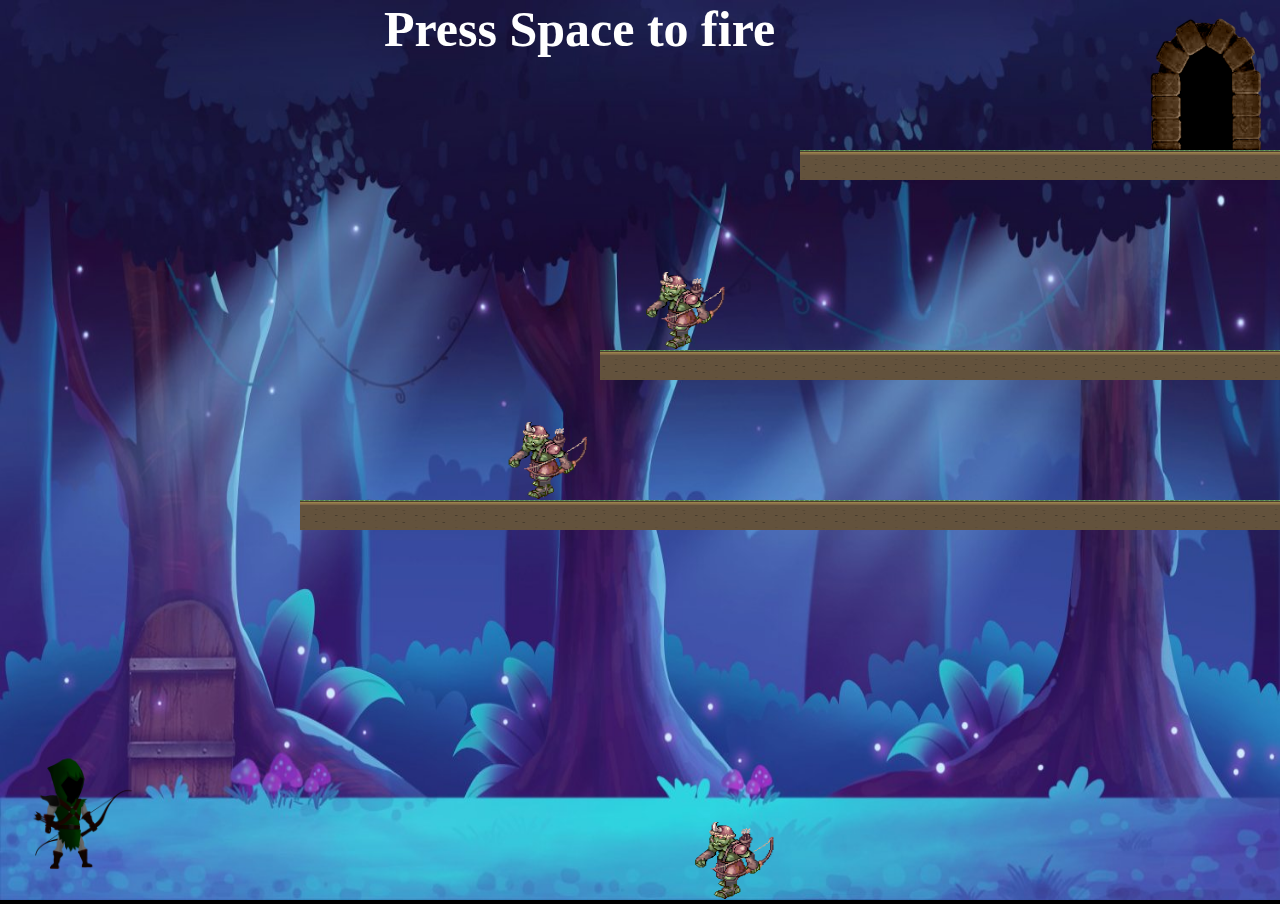
==== index.html @ 3263f1ab "Initial Commit" ====
<!DOCTYPE html>
<html lang="en">
<head>
    <meta charset="UTF-8">
    <meta http-equiv="X-UA-Compatible" content="IE=edge">
    <meta name="viewport" content="width=device-width, initial-scale=1.0">
    <title>Third Project</title>
    <link rel="stylesheet" href="style.css">
</head>
<body>
    <div class="container"> 
    </div> 
    <h1>Press Space to fire</h1>
    <canvas id="canvas"></canvas>
         <!-- <img class="object-fit-cover" src="/background1.jpg"> -->
</body>
<script src="game1.js"></script>
</html>
---- style.css ----
*{
    margin: 0;
    padding: 0;
    box-sizing: border-box;
}
body{
    overflow: hidden;
    background-color: black;
}
/* .container{
    width: 100px;
    height: 100px;
} */
img{
    /* z-index: 1;
    position: absolute;
    width: 100%;
    height: 100%;
    object-fit: cover; */
}
h1{
    text-align: center;
    color: white;
    font-family: Cambria, Cochin, Georgia, Times, 'Times New Roman', serif;
    font-size: 50px;
    position:absolute;
    left: 30%;
}
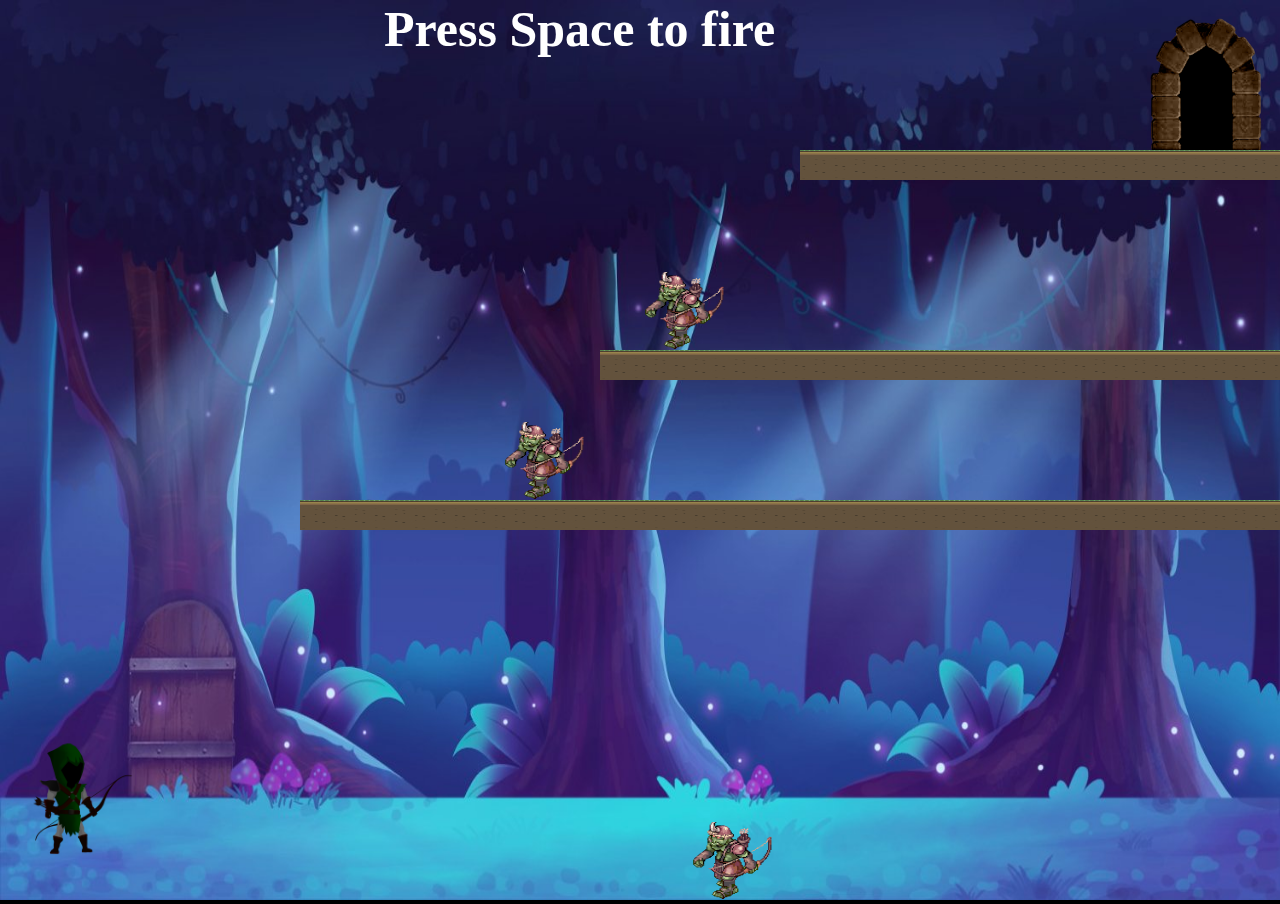
==== commit 2406522f: "Level 2 and Level 3 added" ====
--- a/index.html
+++ b/index.html
@@ -10,6 +10,12 @@
 <body>
     <div class="container"> 
     </div> 
+    <audio id="bg1" src="/bg1.mp3"></audio>
+    <audio id="bg2" src="/bg2.mp3"></audio>
+    <audio id="gameover" src="/gameover.wav"></audio>
+    <audio id="hit" src="/hit.wav"></audio>
+    <audio id="jump" src="/jump.mp3"></audio>
+    <audio id="shoot" src="/shoot.mp3"></audio>
     <h1>Press Space to fire</h1>
     <canvas id="canvas"></canvas>
          <!-- <img class="object-fit-cover" src="/background1.jpg"> -->
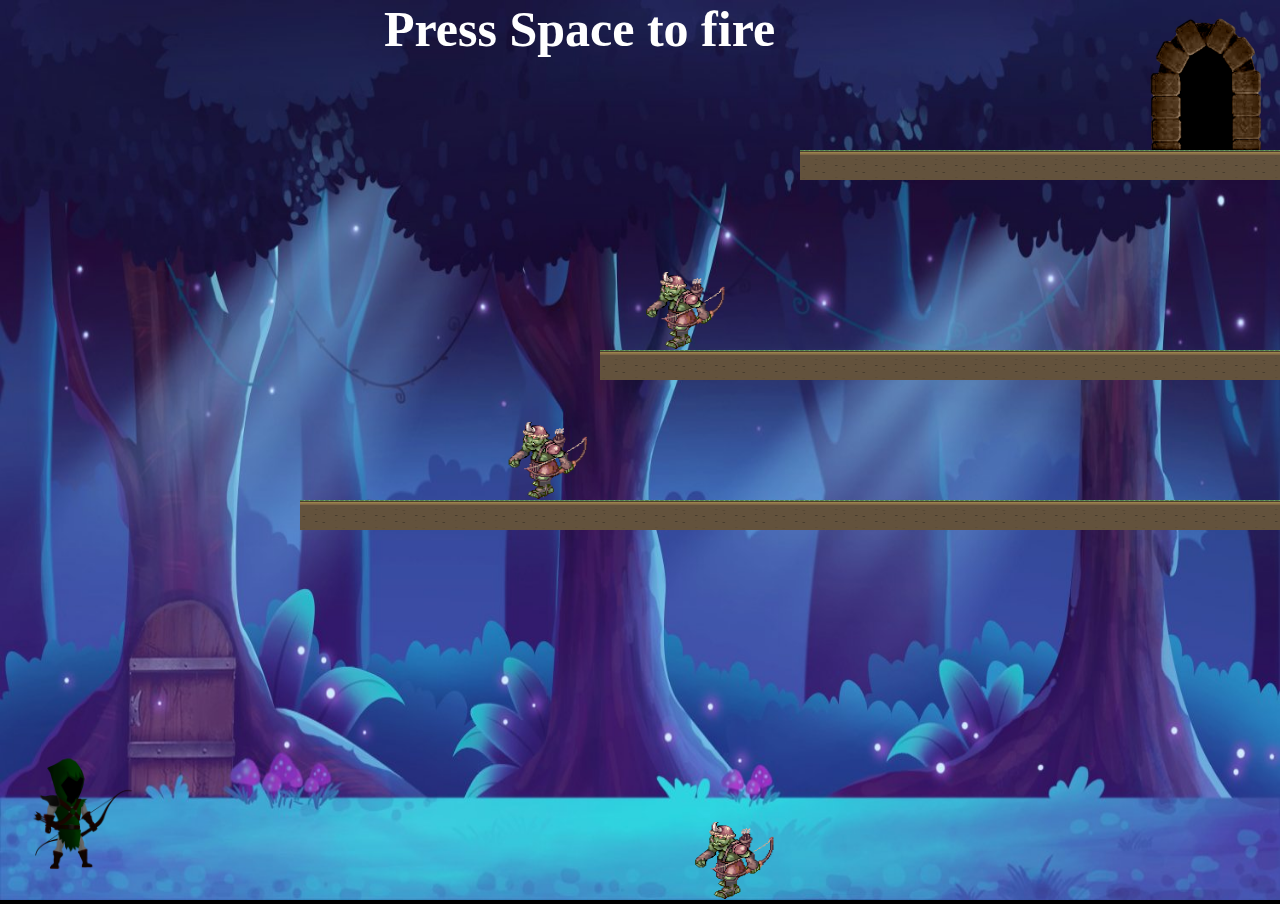
==== commit e7fe91b7: "Added some final commits to the game and finishing it." ====
--- a/index.html
+++ b/index.html
@@ -5,20 +5,20 @@
     <meta http-equiv="X-UA-Compatible" content="IE=edge">
     <meta name="viewport" content="width=device-width, initial-scale=1.0">
     <title>Third Project</title>
-    <link rel="stylesheet" href="style.css">
+    <link rel="stylesheet" href="css/style.css">
 </head>
 <body>
     <div class="container"> 
     </div> 
-    <audio id="bg1" src="/bg1.mp3"></audio>
-    <audio id="bg2" src="/bg2.mp3"></audio>
-    <audio id="gameover" src="/gameover.wav"></audio>
-    <audio id="hit" src="/hit.wav"></audio>
-    <audio id="jump" src="/jump.mp3"></audio>
-    <audio id="shoot" src="/shoot.mp3"></audio>
+    <audio id="bg1" src="Music/bg1.mp3"></audio>
+    <audio id="bg2" src="Music//bg2.mp3"></audio>
+    <audio id="gameover" src="Music/gameover.wav"></audio>
+    <audio id="hit" src="Music/hit.wav"></audio>
+    <audio id="jump" src="Music/jump.mp3"></audio>
+    <audio id="shoot" src="Music/shoot.mp3"></audio>
     <h1>Press Space to fire</h1>
     <canvas id="canvas"></canvas>
          <!-- <img class="object-fit-cover" src="/background1.jpg"> -->
 </body>
-<script src="game1.js"></script>
+<script src="js/game1.js"></script>
 </html>
--- a/css/style.css
+++ b/css/style.css
@@ -0,0 +1,28 @@
+*{
+    margin: 0;
+    padding: 0;
+    box-sizing: border-box;
+}
+body{
+    overflow: hidden;
+    background-color: black;
+}
+/* .container{
+    width: 100px;
+    height: 100px;
+} */
+img{
+    /* z-index: 1;
+    position: absolute;
+    width: 100%;
+    height: 100%;
+    object-fit: cover; */
+}
+h1{
+    text-align: center;
+    color: white;
+    font-family: Cambria, Cochin, Georgia, Times, 'Times New Roman', serif;
+    font-size: 50px;
+    position:absolute;
+    left: 30%;
+}